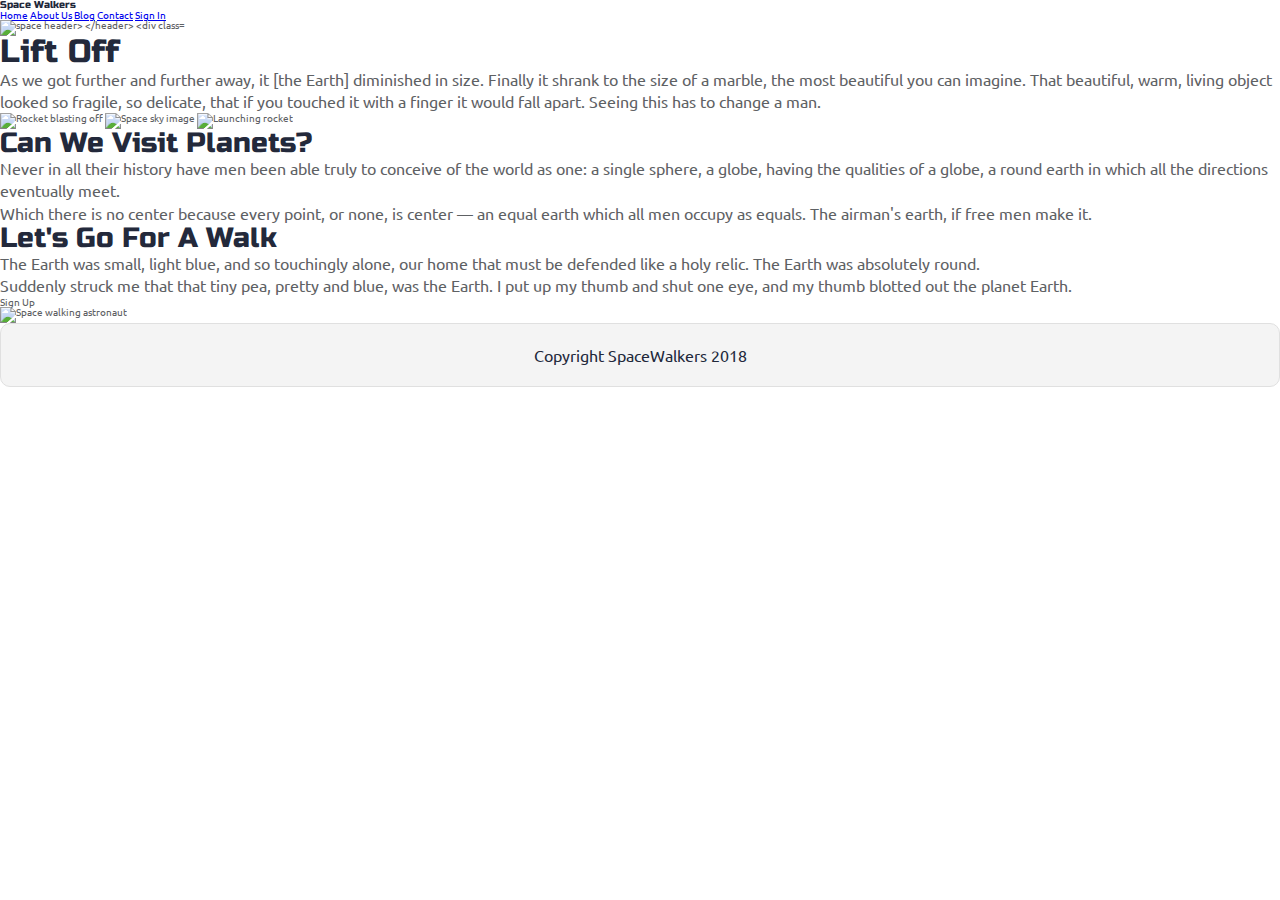
==== index.html @ a3a510fd "added missing html to header" ====
<!doctype html>

<html lang="en">
<head>
  <meta charset="utf-8">

  <title>SpaceWalkers</title>

  <link href="https://fonts.googleapis.com/css?family=Russo+One|Ubuntu" rel="stylesheet">
  <link href="css/index.css" rel="stylesheet">
  <meta name="viewport" content="width=device-width, initial-scale=1">

  <!--[if lt IE 9]>
    <script src="https://cdnjs.cloudflare.com/ajax/libs/html5shiv/3.7.3/html5shiv.js"></script>
  <![endif]-->
</head>

<body>

 <!-- navigation code here -->

  <header>
    <h1>Space Walkers</h1>
    <nav>
      <a href="#">Home</a>
      <a href="#">About Us</a>
      <a href="#">Blog</a>
      <a href="#">Contact</a>
      <a href=#>Sign In</a>
    </nav>
    <img src="img/main-header.png" alt="space header>

  </header>
  
  <div class="container home">

    <header class="intro">
       <!-- image code here -->

      <h2>Lift Off</h2>
    
      <p>As we got further and further away, it [the Earth] diminished in size. Finally it shrank to the size of a marble, the most beautiful you can imagine. That beautiful, warm, living object looked so fragile, so delicate, that if you touched it with a finger it would fall apart. Seeing this has to change a man.</p>
    </header>

    <section class="space-images">
        <img src="img/blast.png" class="blast" alt="Rocket blasting off">
        <img src="img/sky.png" class="sky" alt="Space sky image">
        <img src="img/launch.png" class="launch" alt="Launching rocket">
    </section>
   
    <section class="visit-planets">
     
      <h3>Can We Visit Planets?</h3>
    
      <p>Never in all their history have men been able truly to conceive of the world as one: a single sphere, a globe, having the qualities of a globe, a round earth in which all the directions eventually meet.</p>
    
      <p>Which there is no center because every point, or none, is center — an equal earth which all men occupy as equals. The airman's earth, if free men make it.</p>
    </section>
    
    <section class="walk">
      <div class="walk-text">
        <h3>Let's Go For A Walk</h3>

        <p>The Earth was small, light blue, and so touchingly alone, our home that must be defended like a holy relic. The Earth was absolutely round.</p>
      
        <p>Suddenly struck me that that tiny pea, pretty and blue, was the Earth. I put up my thumb and shut one eye, and my thumb blotted out the planet Earth.</p>
      
        <div class="btn">
          Sign Up
        </div>
      </div>
      
      <div class="walk-img">
          <img src="img/space-walk.png" alt="Space walking astronaut">
      </div>

    </section>

    <footer>
      <p>Copyright SpaceWalkers 2018</p>
    </footer>

  </div>
</body>
</html>
---- css/index.css ----
/* http://meyerweb.com/eric/tools/css/reset/ 
   v2.0 | 20110126
   License: none (public domain)
*/
html,
body,
div,
span,
applet,
object,
iframe,
h1,
h2,
h3,
h4,
h5,
h6,
p,
blockquote,
pre,
a,
abbr,
acronym,
address,
big,
cite,
code,
del,
dfn,
em,
img,
ins,
kbd,
q,
s,
samp,
small,
strike,
strong,
sub,
sup,
tt,
var,
b,
u,
i,
center,
dl,
dt,
dd,
ol,
ul,
li,
fieldset,
form,
label,
legend,
table,
caption,
tbody,
tfoot,
thead,
tr,
th,
td,
article,
aside,
canvas,
details,
embed,
figure,
figcaption,
footer,
header,
hgroup,
menu,
nav,
output,
ruby,
section,
summary,
time,
mark,
audio,
video {
  margin: 0;
  padding: 0;
  border: 0;
  font-size: 100%;
  font: inherit;
  vertical-align: baseline;
}
/* HTML5 display-role reset for older browsers */
article,
aside,
details,
figcaption,
figure,
footer,
header,
hgroup,
menu,
nav,
section {
  display: block;
}
body {
  line-height: 1;
}
ol,
ul {
  list-style: none;
}
blockquote,
q {
  quotes: none;
}
blockquote:before,
blockquote:after,
q:before,
q:after {
  content: '';
  content: none;
}
table {
  border-collapse: collapse;
  border-spacing: 0;
}
* {
  box-sizing: border-box;
}
html {
  font-size: 62.5%;
}
html,
body {
  font-family: 'Ubuntu', sans-serif;
  color: #5E6164;
}
h1,
h2,
h3,
h4,
h5 {
  font-family: 'Russo One', sans-serif;
  color: #23293B;
}
h2 {
  font-size: 3.2rem;
}
h3 {
  font-size: 2.8rem;
}
p {
  font-size: 1.6rem;
  line-height: 1.4;
}
.container {
  max-width: 800px;
  width: 100%;
  margin: 0 auto;
}
footer {
  color: #22283B;
  background: #f4f4f4;
  padding: 20px 0;
  border: 1px double #e0e0e0;
  border-radius: 10px;
  display: flex;
  justify-content: center;
  align-items: center;
}
.home .intro h2 {
  padding: 15px;
}
.home .intro p {
  padding: 0 15px;
}
.home .space-images {
  display: flex;
  flex-wrap: wrap;
  width: 100%;
}
.home .space-images img {
  width: 28%;
  margin: 20px 2.5%;
  border-radius: 20px;
  height: 100%;
}
.home .visit-planets {
  padding: 15px;
}
.home .visit-planets h3 {
  margin-top: 11px;
}
.home .visit-planets p {
  margin-top: 13px;
}
.home .walk {
  margin-top: 60px;
  border-top: 1px solid #dee2e6;
  padding: 50px 60px;
  display: flex;
  justify-content: center;
}
.home .walk .walk-text {
  width: 50%;
}
.home .walk .walk-text h3 {
  margin-bottom: 10px;
}
.home .walk .walk-text p {
  margin-bottom: 26px;
}
.home .walk .walk-img {
  width: 46%;
  margin-left: 4%;
}
.home .walk .walk-img img {
  width: 100%;
  height: auto;
  border-radius: 10px;
}
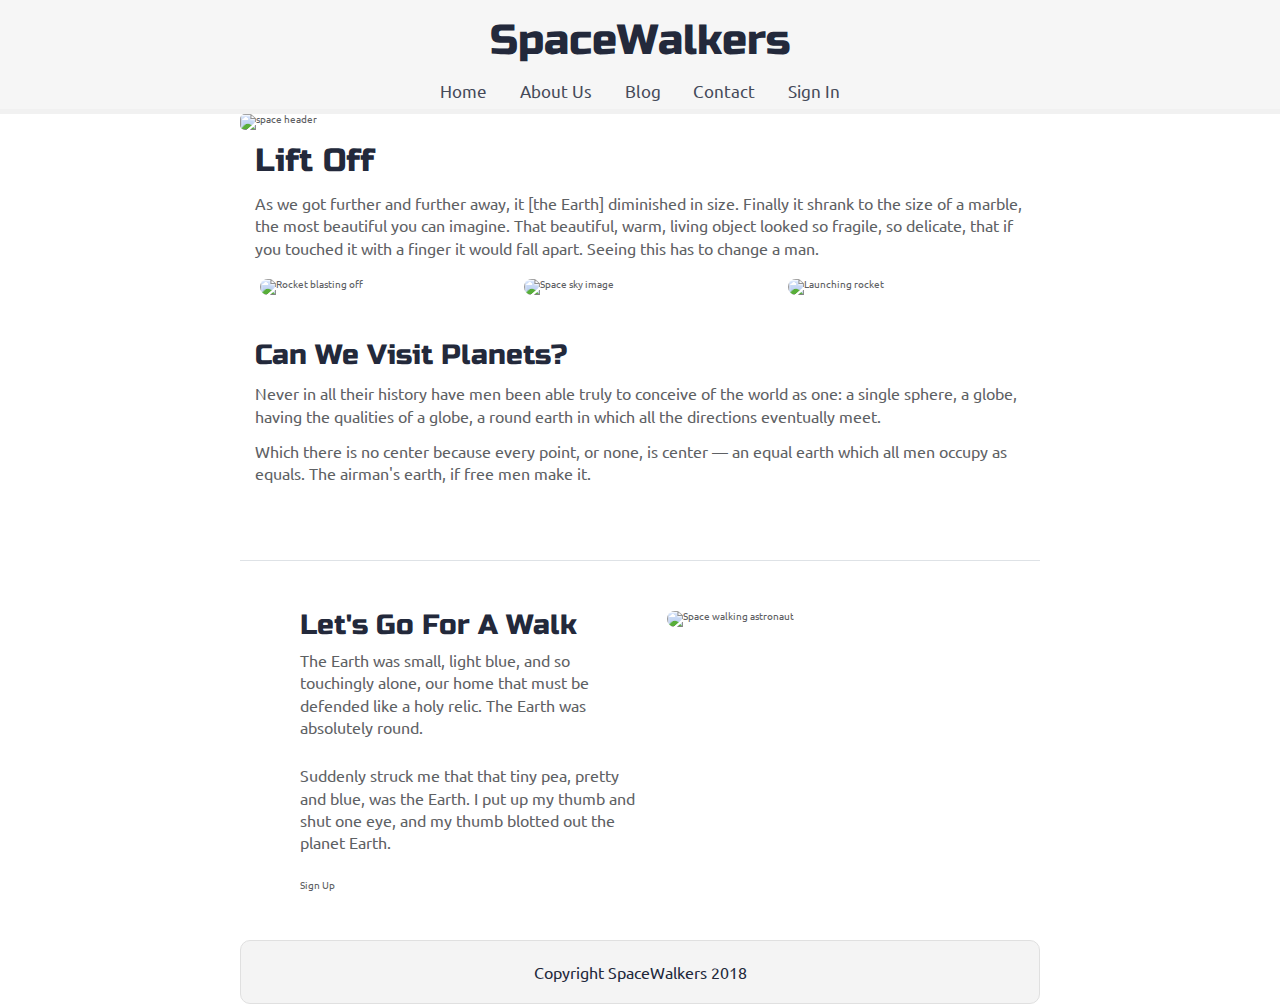
==== commit 9193227c: "styled title and navigation" ====
--- a/index.html
+++ b/index.html
@@ -19,8 +19,8 @@
 
  <!-- navigation code here -->
 
-  <header>
-    <h1>Space Walkers</h1>
+  <section class="navigation">
+    <h1>SpaceWalkers</h1>
     <nav>
       <a href="#">Home</a>
       <a href="#">About Us</a>
@@ -28,17 +28,12 @@
       <a href="#">Contact</a>
       <a href=#>Sign In</a>
     </nav>
-    <img src="img/main-header.png" alt="space header>
-
-  </header>
+  </section>
   
   <div class="container home">
-
     <header class="intro">
-       <!-- image code here -->
-
+      <img class="header-img" src="img/main-header.png" alt="space header">
       <h2>Lift Off</h2>
-    
       <p>As we got further and further away, it [the Earth] diminished in size. Finally it shrank to the size of a marble, the most beautiful you can imagine. That beautiful, warm, living object looked so fragile, so delicate, that if you touched it with a finger it would fall apart. Seeing this has to change a man.</p>
     </header>
 
--- a/css/index.css
+++ b/css/index.css
@@ -160,6 +160,27 @@
   width: 100%;
   margin: 0 auto;
 }
+.navigation {
+  text-align: center;
+  background-color: #F6F6F6;
+  border-bottom: 5px solid #F1F1F1;
+}
+.navigation h1 {
+  font-size: 4.2rem;
+  padding: 20px 0;
+  color: #23293B;
+}
+.navigation nav {
+  padding-bottom: 10px;
+}
+.navigation a {
+  text-decoration: none;
+  font-size: 1.7rem;
+  color: #454A59;
+}
+.navigation a:not(:first-child) {
+  padding-left: 2.4%;
+}
 footer {
   color: #22283B;
   background: #f4f4f4;
@@ -176,6 +197,9 @@
 .home .intro p {
   padding: 0 15px;
 }
+.home .intro .header-img {
+  border-radius: 5px;
+}
 .home .space-images {
   display: flex;
   flex-wrap: wrap;
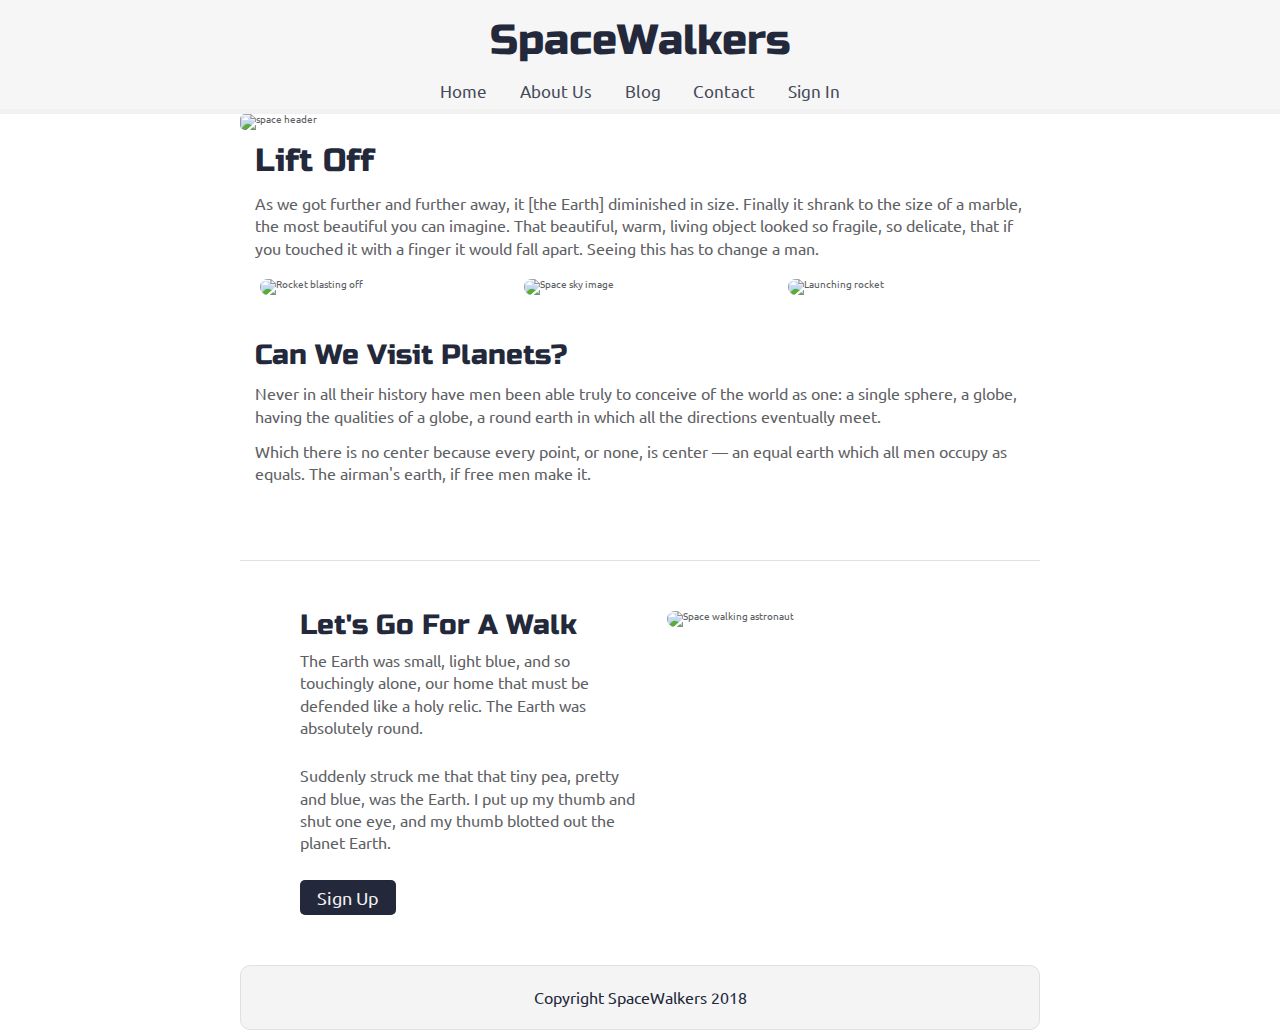
==== commit 861ed6b1: "styled button" ====
--- a/index.html
+++ b/index.html
@@ -60,9 +60,9 @@
       
         <p>Suddenly struck me that that tiny pea, pretty and blue, was the Earth. I put up my thumb and shut one eye, and my thumb blotted out the planet Earth.</p>
       
-        <div class="btn">
+        <button class="btn">
           Sign Up
-        </div>
+        </button>
       </div>
       
       <div class="walk-img">
--- a/css/index.css
+++ b/css/index.css
@@ -167,8 +167,8 @@
 }
 .navigation h1 {
   font-size: 4.2rem;
+  color: #23293B;
   padding: 20px 0;
-  color: #23293B;
 }
 .navigation nav {
   padding-bottom: 10px;
@@ -236,6 +236,19 @@
 .home .walk .walk-text p {
   margin-bottom: 26px;
 }
+.home .walk .walk-text .btn {
+  background-color: #23293B;
+  color: #F1F1F1;
+  border-radius: 5px;
+  font-size: 1.8rem;
+  border: none;
+  padding: 2% 5%;
+  font-family: 'Ubuntu', sans-serif;
+}
+.home .walk .walk-text .btn:hover {
+  background-color: #F1F1F1;
+  color: #23293B;
+}
 .home .walk .walk-img {
   width: 46%;
   margin-left: 4%;
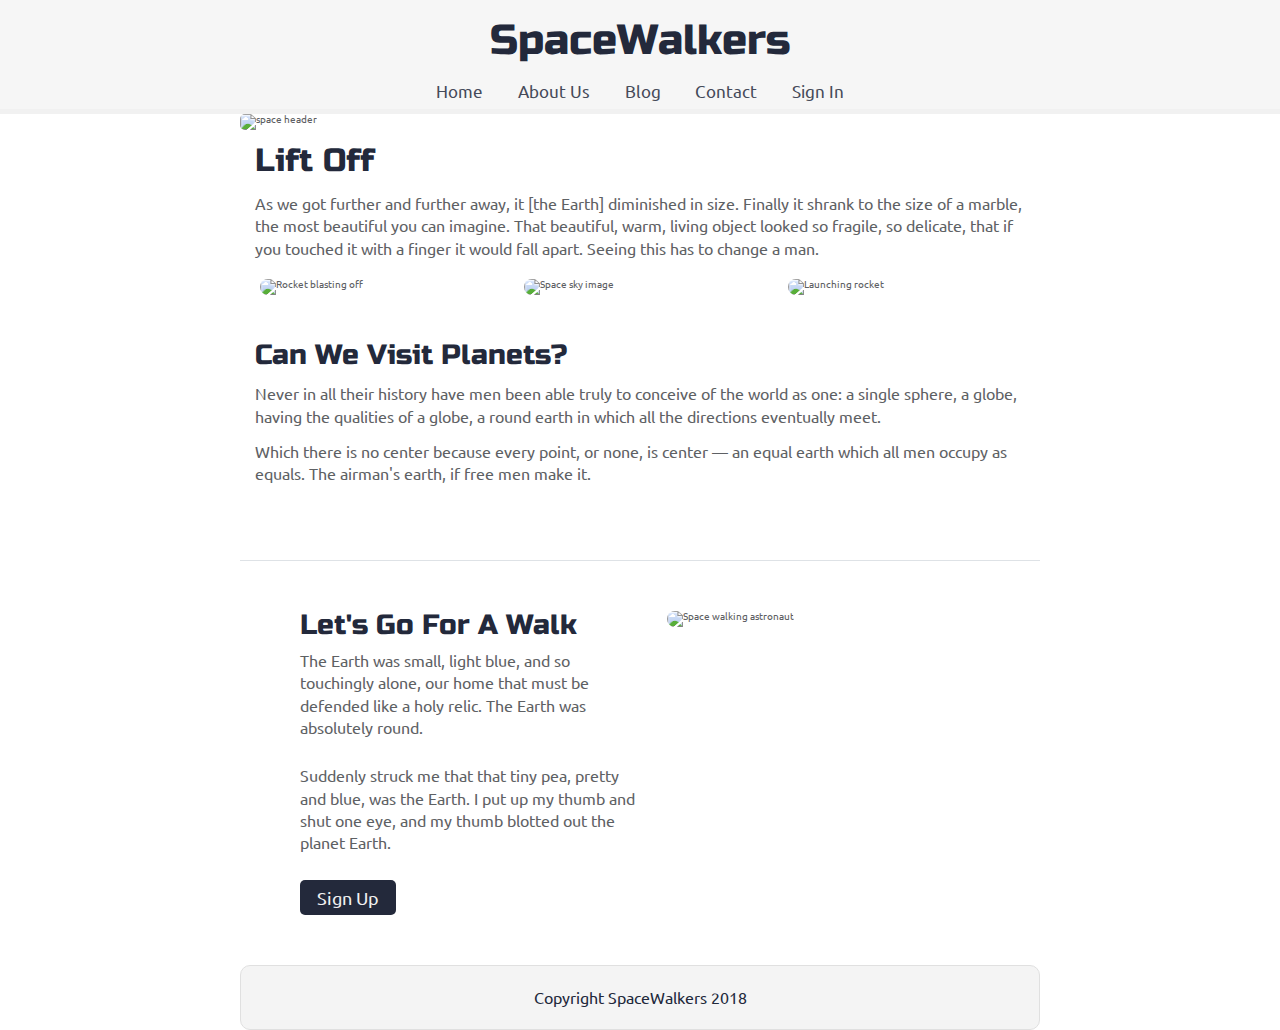
==== commit f7632cca: "made site responsive with media queries at max-width:500px. Added hover style to nav links and anima" ====
--- a/index.html
+++ b/index.html
@@ -39,8 +39,8 @@
 
     <section class="space-images">
         <img src="img/blast.png" class="blast" alt="Rocket blasting off">
-        <img src="img/sky.png" class="sky" alt="Space sky image">
-        <img src="img/launch.png" class="launch" alt="Launching rocket">
+        <img class="remove-for-mobile" src="img/sky.png" class="sky" alt="Space sky image">
+        <img class="remove-for-mobile" src="img/launch.png" class="launch" alt="Launching rocket">
     </section>
    
     <section class="visit-planets">
--- a/css/index.css
+++ b/css/index.css
@@ -177,9 +177,19 @@
   text-decoration: none;
   font-size: 1.7rem;
   color: #454A59;
+  border: 1px solid transparent;
+}
+.navigation a:hover {
+  text-shadow: 0.08rem 0.08rem #81848E;
+  cursor: pointer;
 }
 .navigation a:not(:first-child) {
   padding-left: 2.4%;
+}
+@media (max-width: 500px) {
+  .navigation a:not(:first-child) {
+    padding-left: 7%;
+  }
 }
 footer {
   color: #22283B;
@@ -200,6 +210,12 @@
 .home .intro .header-img {
   border-radius: 5px;
 }
+@media (max-width: 500px) {
+  .home .intro .header-img {
+    max-width: 100%;
+    height: auto;
+  }
+}
 .home .space-images {
   display: flex;
   flex-wrap: wrap;
@@ -210,6 +226,17 @@
   margin: 20px 2.5%;
   border-radius: 20px;
   height: 100%;
+}
+@media (max-width: 500px) {
+  .home .space-images img {
+    width: 100%;
+    height: auto;
+  }
+}
+@media (max-width: 500px) {
+  .home .space-images .remove-for-mobile {
+    display: none;
+  }
 }
 .home .visit-planets {
   padding: 15px;
@@ -226,6 +253,13 @@
   padding: 50px 60px;
   display: flex;
   justify-content: center;
+}
+@media (max-width: 500px) {
+  .home .walk {
+    margin-top: 20px;
+    flex-direction: column-reverse;
+    padding: 18px;
+  }
 }
 .home .walk .walk-text {
   width: 50%;
@@ -244,14 +278,37 @@
   border: none;
   padding: 2% 5%;
   font-family: 'Ubuntu', sans-serif;
+  transition-property: background-color;
+  transition-timing-function: ease-out;
+  transition-duration: 2s;
 }
 .home .walk .walk-text .btn:hover {
   background-color: #F1F1F1;
   color: #23293B;
+  cursor: pointer;
+}
+@media (max-width: 500px) {
+  .home .walk .walk-text .btn {
+    width: 100%;
+    padding: 5%;
+  }
+}
+@media (max-width: 500px) {
+  .home .walk .walk-text {
+    width: 100%;
+    padding-top: 15px;
+  }
 }
 .home .walk .walk-img {
   width: 46%;
   margin-left: 4%;
+}
+@media (max-width: 500px) {
+  .home .walk .walk-img {
+    width: 100%;
+    height: auto;
+    margin-left: 0;
+  }
 }
 .home .walk .walk-img img {
   width: 100%;
